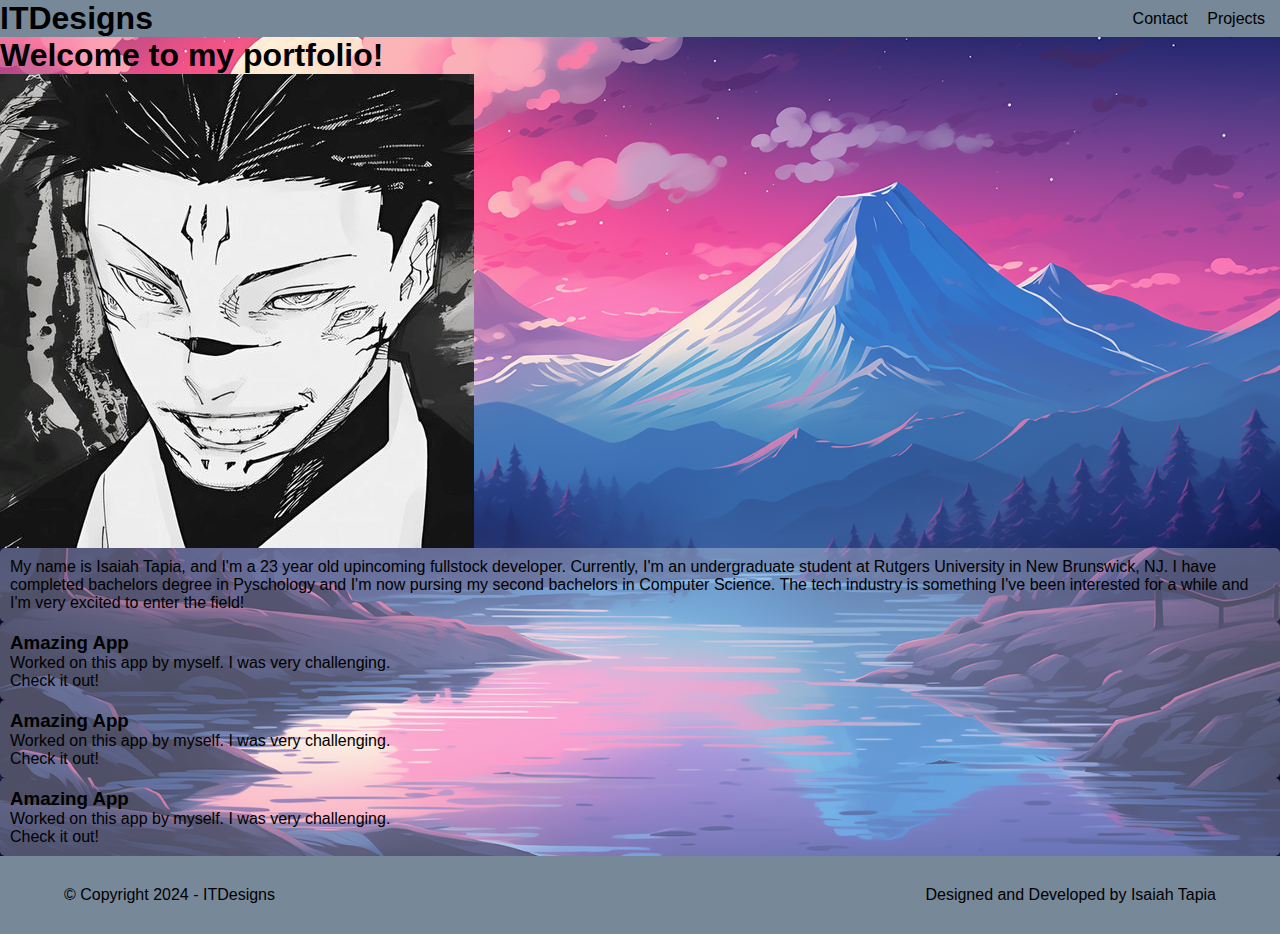
==== index.html @ 22e735fc "added a mini about me description/made the image my bg image/added some transparent color to the bg-" ====
<!DOCTYPE html>
<html lang="en">

<head>
    <meta charset="UTF-8">
    <meta name="viewport" content="width=device-width, initial-scale=1.0">
    <title>ITDesigns</title>
    <link rel="stylesheet" href="./css/style.css">
</head>

<body>
    <Header class="align-center">
        <h1>ITDesigns</h1>

        <nav class="justify-between">
            <a href="#about">Contact</a>
            <a href="#projects">Projects</a>
        </nav>
    </Header>

    <main>

        <head>
            <h1>Welcome to my portfolio!</h1>
            <img src="./images/6671-sukuna.png" alt="">
            <figcaption class="bg-content">
                <p>My name is Isaiah Tapia, and I'm a 23 year old upincoming fullstock developer. Currently, I'm an
                    undergraduate student at Rutgers University in New Brunswick, NJ. I have completed bachelors
                    degree in Pyschology and I'm now pursing my second bachelors in Computer Science. The tech
                    industry is something I've been interested for a while and I'm very excited to enter the field!
                </p>
            </figcaption>
        </head>
        <section>
            <article class="main-article" style="background-image: url();">
                <div class="bg-content">
                    <h3>Amazing App</h3>
                    <p>Worked on this app by myself. I was very challenging.</p>
                    <a href="https://isaiahtapia.github.io/First_website/" target="_blank">Check it out!</a>
                </div>
            </article>

            <article class="main-article" style="background-image: url();">
                <div class="bg-content">
                    <h3>Amazing App</h3>
                    <p>Worked on this app by myself. I was very challenging.</p>
                    <a href="https://isaiahtapia.github.io/First_website/" target="_blank">Check it out!</a>
                </div>
            </article>

            <article class="main-article" style="background-image: url();">
                <div class="bg-content">
                    <h3>Amazing App</h3>
                    <p>Worked on this app by myself. I was very challenging.</p>
                    <a href="https://isaiahtapia.github.io/First_website/" target="_blank">Check it out!</a>
                </div>
            </article>
        </section>
    </main>

    <footer class="row justify-between align-center">
        <p>&copy; Copyright 2024 - ITDesigns</p>

        <p>Designed and Developed by Isaiah Tapia</p>
    </footer>

</body>


</html>
---- css/style.css ----
/* RESETS */

* {
    margin: 0;
    padding: 0;
    font-family: 'Roboto', sans-serif;
}

html, body {
    height: 100%;
}

body {
    display: flex;
    flex-direction: column;
    background-image: url('../images/mountain.bg.jpg');
    background-size: cover;
    background-position: center;
}

a {
    text-decoration: none;
    color: black;
    margin-right: 15px;
}

img {
    max-width: 100%;
}

/* GLOBAL CLASSES */

.row, .column {
    display: flex;
}

.column {
    flex-direction: column;
}

.justify-between {
    justify-content: space-between;
}

.align-center {
    align-items: center;
}
.bg-content {
    padding: 10px;
    background-color: rgba(250, 250, 250, .3);
    border-radius: 5px;
}


/* CUSTOM STYLES */

header {
    display: flex;
    justify-content: space-between;
    background-color: lightslategray;
}

header nav a:hover {
    text-decoration: underline;
}

main {
    display: grid;
    flex: 1;
    align-items: center;
}

/* head{ 
    grid-column: right;
}

section {
    grid-column: left ;
} */

footer {
    padding: 30px 5%;
    background-color: lightslategray;
}
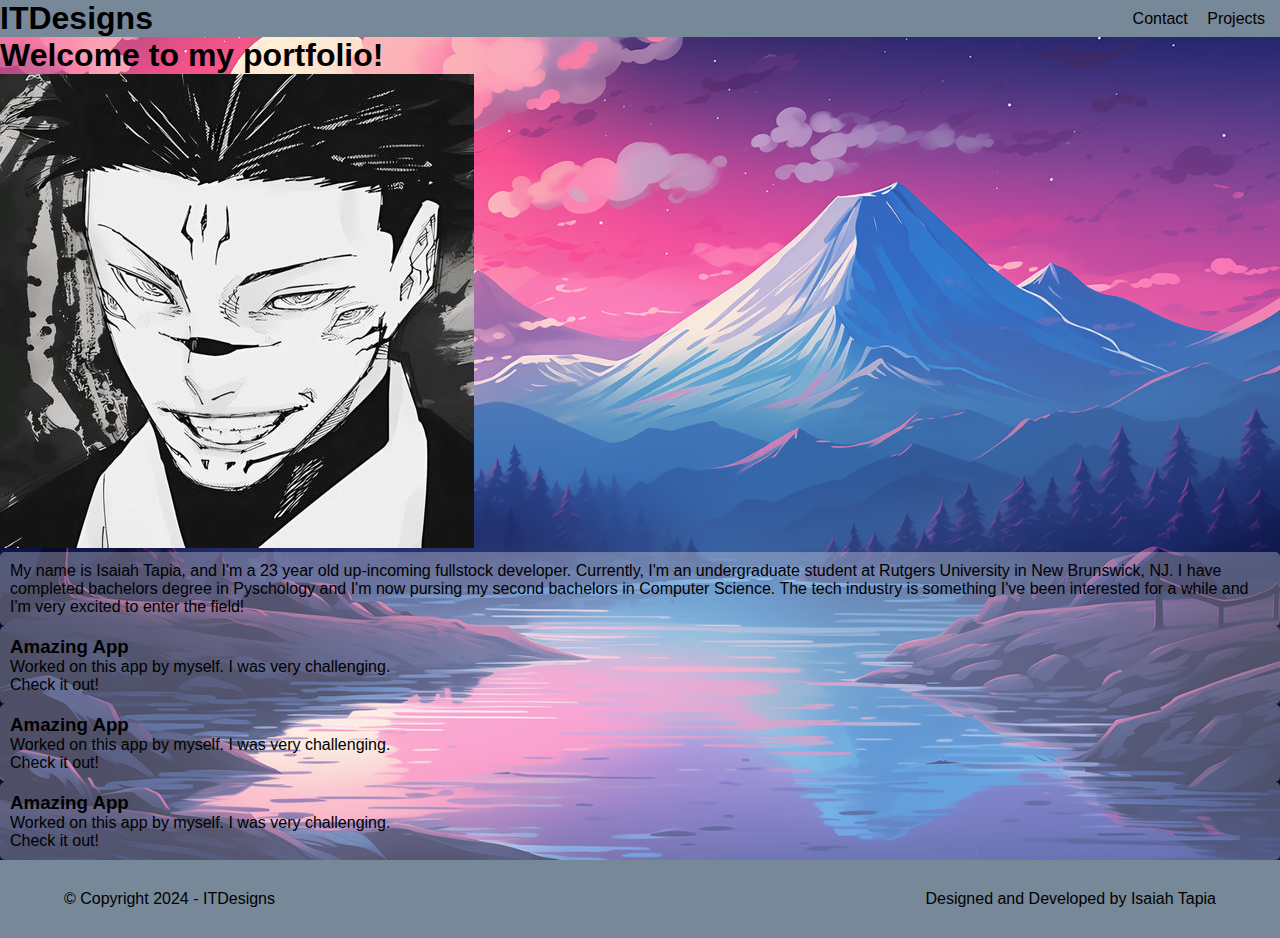
==== commit 9c8e954f: "added grid components to the figure and article" ====
--- a/index.html
+++ b/index.html
@@ -18,20 +18,22 @@
         </nav>
     </Header>
 
-    <main>
+    <main>  
+        <head class="grid-container">
 
-        <head>
-            <h1>Welcome to my portfolio!</h1>
-            <img src="./images/6671-sukuna.png" alt="">
-            <figcaption class="bg-content">
-                <p>My name is Isaiah Tapia, and I'm a 23 year old upincoming fullstock developer. Currently, I'm an
-                    undergraduate student at Rutgers University in New Brunswick, NJ. I have completed bachelors
-                    degree in Pyschology and I'm now pursing my second bachelors in Computer Science. The tech
-                    industry is something I've been interested for a while and I'm very excited to enter the field!
-                </p>
-            </figcaption>
-        </head>
-        <section>
+            <figure>
+                <h1>Welcome to my portfolio!</h1>
+                <img src="./images/6671-sukuna.png" alt="">
+                <figcaption >
+                    <p class="bg-content">My name is Isaiah Tapia, and I'm a 23 year old up-incoming fullstock developer. Currently, I'm an
+                        undergraduate student at Rutgers University in New Brunswick, NJ. I have completed bachelors
+                        degree in Pyschology and I'm now pursing my second bachelors in Computer Science. The tech
+                        industry is something I've been interested for a while and I'm very excited to enter the field!
+                    </p>
+                </figcaption>
+            </figure>
+        
+        <section class="grid-item">
             <article class="main-article" style="background-image: url();">
                 <div class="bg-content">
                     <h3>Amazing App</h3>
@@ -56,6 +58,8 @@
                 </div>
             </article>
         </section>
+        </head>
+ 
     </main>
 
     <footer class="row justify-between align-center">
--- a/css/style.css
+++ b/css/style.css
@@ -11,8 +11,7 @@
 }
 
 body {
-    display: flex;
-    flex-direction: column;
+    display: grid;
     background-image: url('../images/mountain.bg.jpg');
     background-size: cover;
     background-position: center;
@@ -45,12 +44,18 @@
 .align-center {
     align-items: center;
 }
+
 .bg-content {
     padding: 10px;
     background-color: rgba(250, 250, 250, .3);
     border-radius: 5px;
 }
 
+.grid-container {
+    display: grid;
+    grid-template-columns: auto auto;
+    padding: 10px;
+  }
 
 /* CUSTOM STYLES */
 
@@ -65,20 +70,10 @@
 }
 
 main {
-    display: grid;
     flex: 1;
-    align-items: center;
 }
-
-/* head{ 
-    grid-column: right;
-}
-
-section {
-    grid-column: left ;
-} */
 
 footer {
     padding: 30px 5%;
     background-color: lightslategray;
-}
+}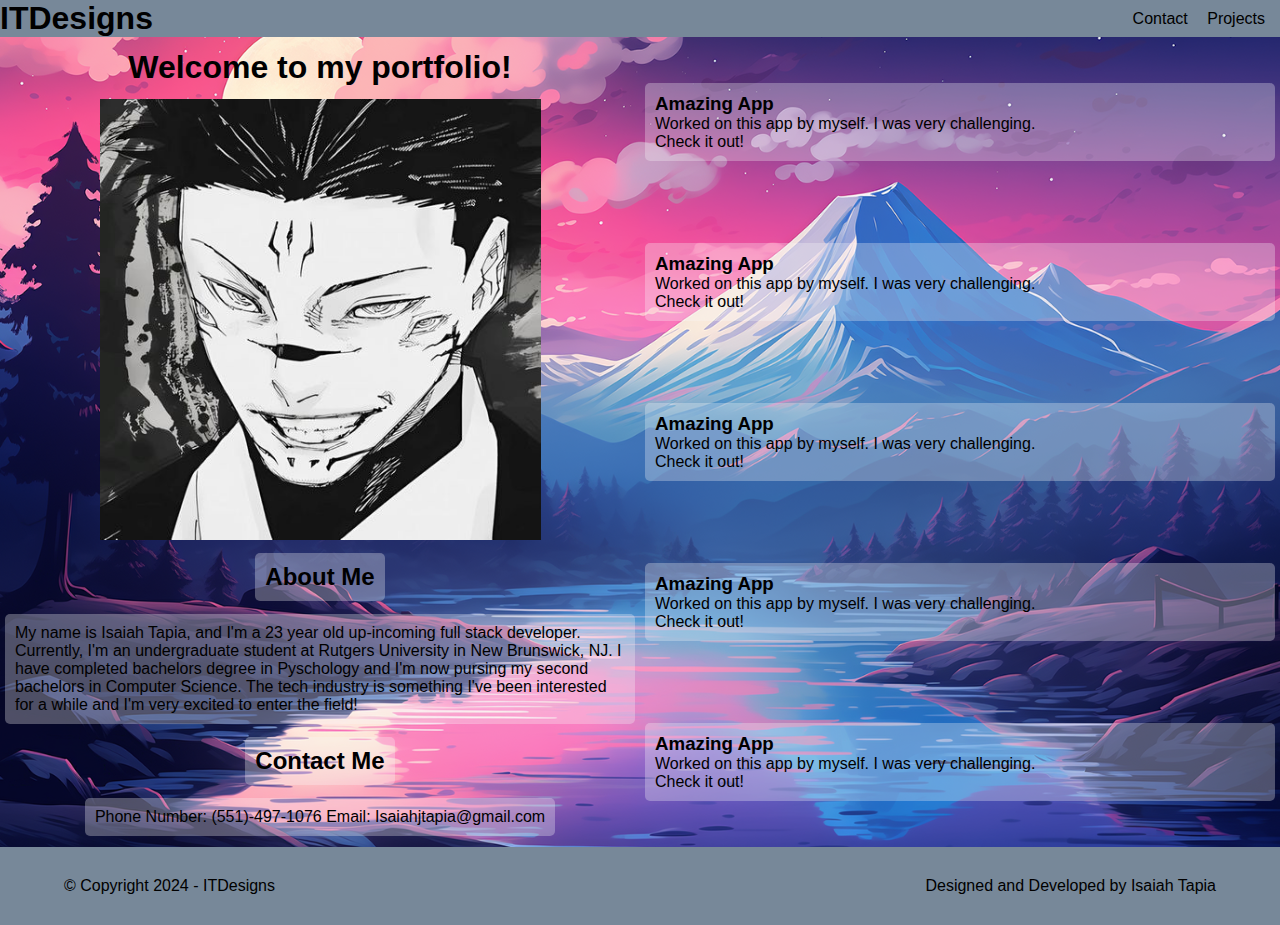
==== commit 9f50c772: "added two columns for articles and general info/fixed column positioning" ====
--- a/index.html
+++ b/index.html
@@ -18,21 +18,25 @@
         </nav>
     </Header>
 
-    <main>  
-        <head class="grid-container">
+    <main>
+        <figure class="align-center">
+            <h1>Welcome to my portfolio!</h1>
+            <img src="./images/6671-sukuna.png" alt="">
+            
+                <h2 class="bg-content">About Me</h2>
+                <p class="bg-content">My name is Isaiah Tapia, and I'm a 23 year old up-incoming full stack developer.
+                Currently, I'm an
+                undergraduate student at Rutgers University in New Brunswick, NJ. I have completed bachelors
+                degree in Pyschology and I'm now pursing my second bachelors in Computer Science. The tech
+                industry is something I've been interested for a while and I'm very excited to enter the field!
+            </p>
+            <h2 class="bg-content">Contact Me </h2>
+            <p class="bg-content">
+                Phone Number: (551)-497-1076
+                Email: Isaiahjtapia@gmail.com
+            </p>
+        </figure>
 
-            <figure>
-                <h1>Welcome to my portfolio!</h1>
-                <img src="./images/6671-sukuna.png" alt="">
-                <figcaption >
-                    <p class="bg-content">My name is Isaiah Tapia, and I'm a 23 year old up-incoming fullstock developer. Currently, I'm an
-                        undergraduate student at Rutgers University in New Brunswick, NJ. I have completed bachelors
-                        degree in Pyschology and I'm now pursing my second bachelors in Computer Science. The tech
-                        industry is something I've been interested for a while and I'm very excited to enter the field!
-                    </p>
-                </figcaption>
-            </figure>
-        
         <section class="grid-item">
             <article class="main-article" style="background-image: url();">
                 <div class="bg-content">
@@ -57,9 +61,24 @@
                     <a href="https://isaiahtapia.github.io/First_website/" target="_blank">Check it out!</a>
                 </div>
             </article>
+
+            <article class="main-article" style="background-image: url();">
+                <div class="bg-content">
+                    <h3>Amazing App</h3>
+                    <p>Worked on this app by myself. I was very challenging.</p>
+                    <a href="https://isaiahtapia.github.io/First_website/" target="_blank">Check it out!</a>
+                </div>
+            </article>
+
+            <article class="main-article" style="background-image: url();">
+                <div class="bg-content">
+                    <h3>Amazing App</h3>
+                    <p>Worked on this app by myself. I was very challenging.</p>
+                    <a href="https://isaiahtapia.github.io/First_website/" target="_blank">Check it out!</a>
+                </div>
+            </article>
         </section>
-        </head>
- 
+
     </main>
 
     <footer class="row justify-between align-center">
--- a/css/style.css
+++ b/css/style.css
@@ -11,7 +11,6 @@
 }
 
 body {
-    display: grid;
     background-image: url('../images/mountain.bg.jpg');
     background-size: cover;
     background-position: center;
@@ -24,7 +23,7 @@
 }
 
 img {
-    max-width: 100%;
+    max-width: 70%;
 }
 
 /* GLOBAL CLASSES */
@@ -51,11 +50,9 @@
     border-radius: 5px;
 }
 
-.grid-container {
-    display: grid;
-    grid-template-columns: auto auto;
-    padding: 10px;
-  }
+.grid-item {
+    display: flex;
+}
 
 /* CUSTOM STYLES */
 
@@ -70,6 +67,16 @@
 }
 
 main {
+    display: flex;
+    min-height: 90vh;
+    justify-content: space-between;
+}
+
+figure, section {
+    display: flex;
+    flex-direction: column;
+    padding: 5px;
+    justify-content: space-around; 
     flex: 1;
 }
 
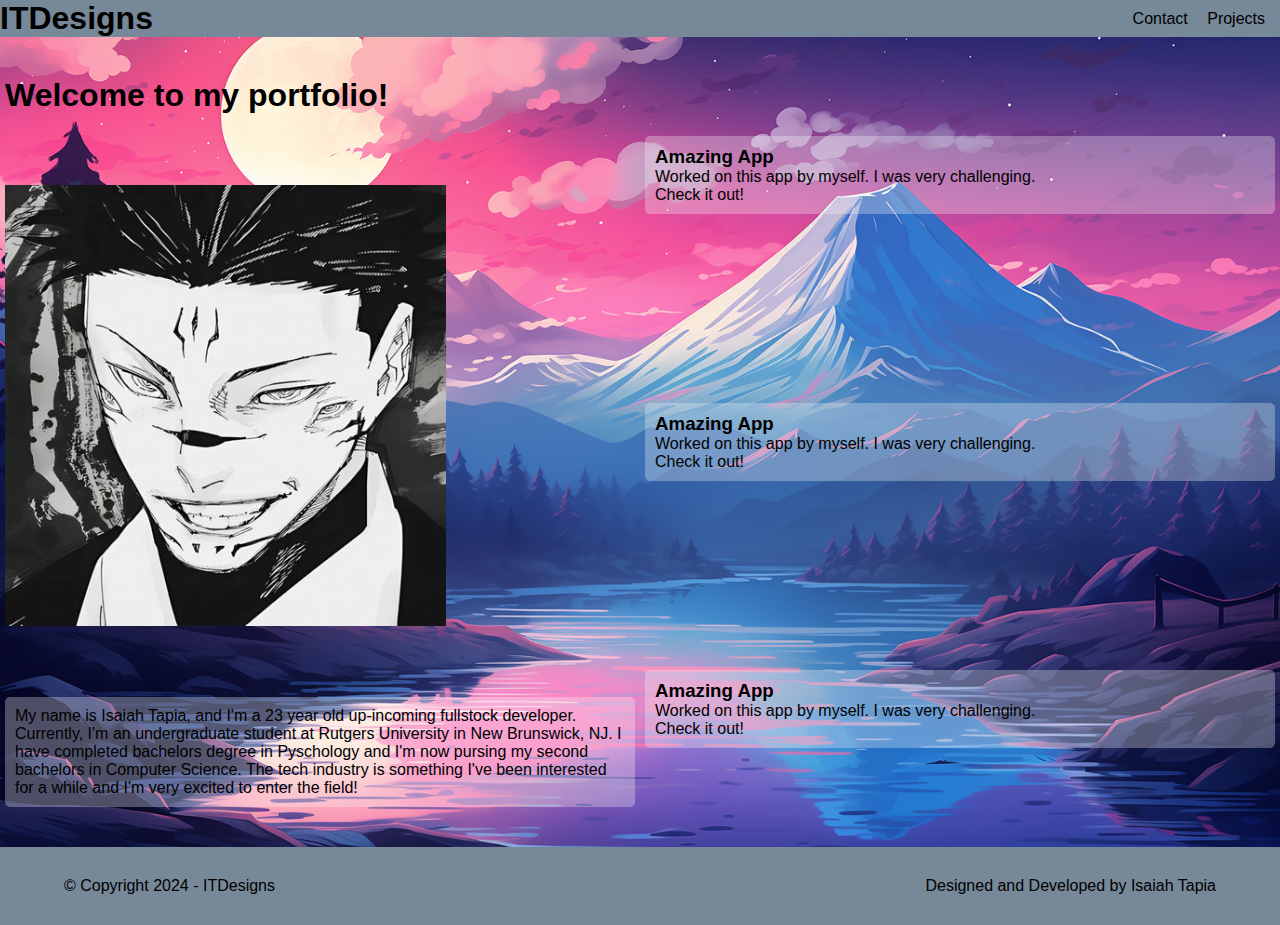
==== commit 3afb25de: "preparing for a pull of new code" ====
--- a/index.html
+++ b/index.html
@@ -19,41 +19,20 @@
     </Header>
 
     <main>
-        <figure class="align-center">
+        <figure>
             <h1>Welcome to my portfolio!</h1>
             <img src="./images/6671-sukuna.png" alt="">
-            
-                <h2 class="bg-content">About Me</h2>
-                <p class="bg-content">My name is Isaiah Tapia, and I'm a 23 year old up-incoming full stack developer.
-                Currently, I'm an
-                undergraduate student at Rutgers University in New Brunswick, NJ. I have completed bachelors
-                degree in Pyschology and I'm now pursing my second bachelors in Computer Science. The tech
-                industry is something I've been interested for a while and I'm very excited to enter the field!
-            </p>
-            <h2 class="bg-content">Contact Me </h2>
-            <p class="bg-content">
-                Phone Number: (551)-497-1076
-                Email: Isaiahjtapia@gmail.com
-            </p>
+            <figcaption>
+                <p class="bg-content">My name is Isaiah Tapia, and I'm a 23 year old up-incoming fullstock developer.
+                    Currently, I'm an
+                    undergraduate student at Rutgers University in New Brunswick, NJ. I have completed bachelors
+                    degree in Pyschology and I'm now pursing my second bachelors in Computer Science. The tech
+                    industry is something I've been interested for a while and I'm very excited to enter the field!
+                </p>
+            </figcaption>
         </figure>
 
         <section class="grid-item">
-            <article class="main-article" style="background-image: url();">
-                <div class="bg-content">
-                    <h3>Amazing App</h3>
-                    <p>Worked on this app by myself. I was very challenging.</p>
-                    <a href="https://isaiahtapia.github.io/First_website/" target="_blank">Check it out!</a>
-                </div>
-            </article>
-
-            <article class="main-article" style="background-image: url();">
-                <div class="bg-content">
-                    <h3>Amazing App</h3>
-                    <p>Worked on this app by myself. I was very challenging.</p>
-                    <a href="https://isaiahtapia.github.io/First_website/" target="_blank">Check it out!</a>
-                </div>
-            </article>
-
             <article class="main-article" style="background-image: url();">
                 <div class="bg-content">
                     <h3>Amazing App</h3>
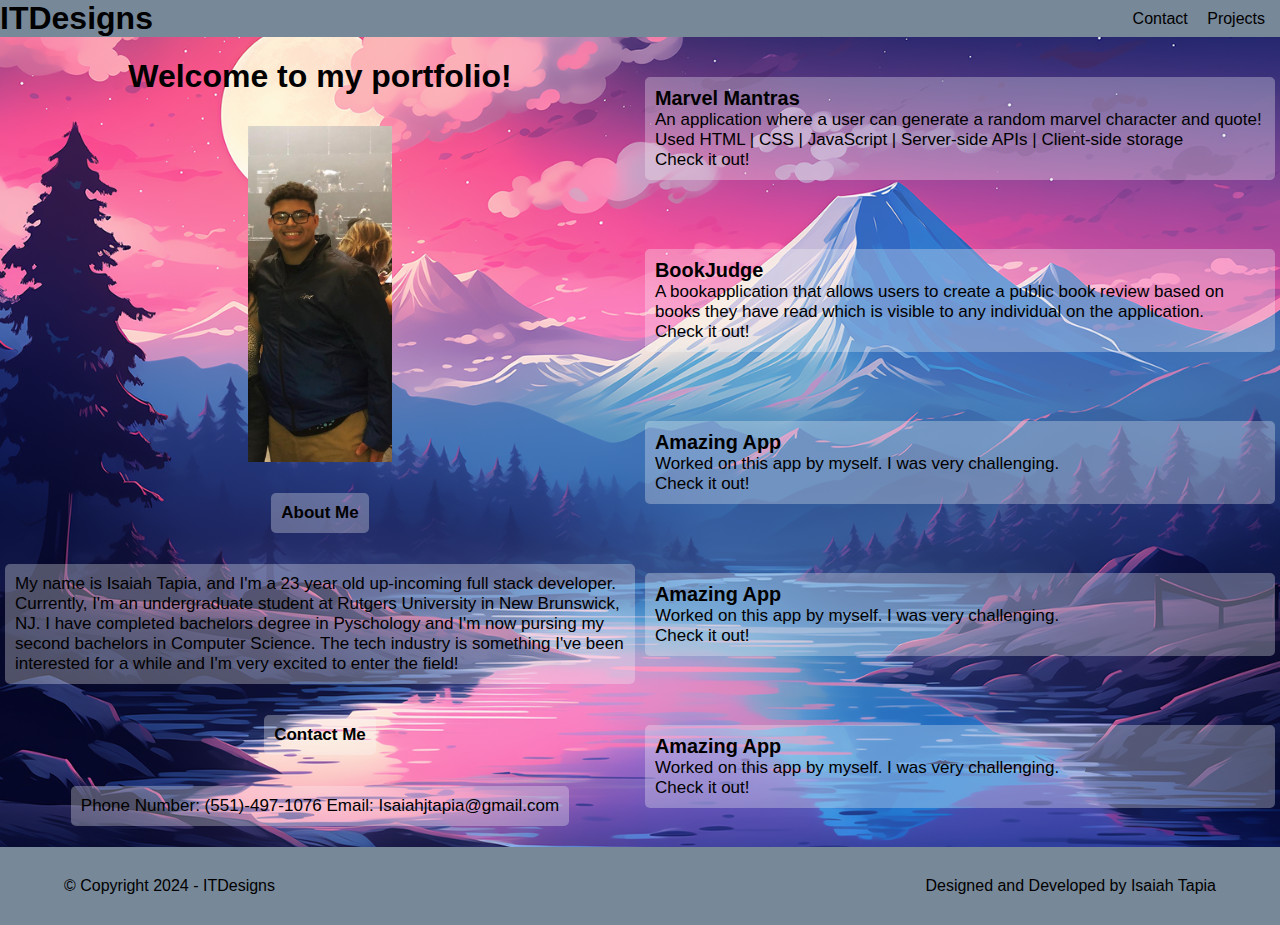
==== commit d7476c19: "add links to projects" ====
--- a/index.html
+++ b/index.html
@@ -19,20 +19,42 @@
     </Header>
 
     <main>
-        <figure>
+        <figure class="align-center">
             <h1>Welcome to my portfolio!</h1>
-            <img src="./images/6671-sukuna.png" alt="">
-            <figcaption>
-                <p class="bg-content">My name is Isaiah Tapia, and I'm a 23 year old up-incoming fullstock developer.
-                    Currently, I'm an
-                    undergraduate student at Rutgers University in New Brunswick, NJ. I have completed bachelors
-                    degree in Pyschology and I'm now pursing my second bachelors in Computer Science. The tech
-                    industry is something I've been interested for a while and I'm very excited to enter the field!
-                </p>
-            </figcaption>
+            <img src="./images/IMG_2184.jpg" alt="">
+            
+                <h2 class="bg-content">About Me</h2>
+                <p class="bg-content">My name is Isaiah Tapia, and I'm a 23 year old up-incoming full stack developer.
+                Currently, I'm an
+                undergraduate student at Rutgers University in New Brunswick, NJ. I have completed bachelors
+                degree in Pyschology and I'm now pursing my second bachelors in Computer Science. The tech
+                industry is something I've been interested for a while and I'm very excited to enter the field!
+            </p>
+            <h2 class="bg-content">Contact Me </h2>
+            <p class="bg-content">
+                Phone Number: (551)-497-1076
+                Email: Isaiahjtapia@gmail.com
+            </p>
         </figure>
 
         <section class="grid-item">
+            <article class="main-article" style="background-image: url();">
+                <div class="bg-content">
+                    <h3>Marvel Mantras</h3>
+                    <p>An application where a user can generate a random marvel character and quote!</p>
+                    <p>Used HTML | CSS | JavaScript | Server-side APIs | Client-side storage</p>
+                    <a href="https://lockaa.github.io/marvel-mantras/" target="_blank">Check it out!</a>
+                </div>
+            </article>
+
+            <article class="main-article" style="background-image: url();">
+                <div class="bg-content">
+                    <h3>BookJudge</h3>
+                    <p>A bookapplication that allows users to create a public book review based on books they have read which is visible to any individual on the application.</p>
+                    <a href="https://bookjudge.onrender.com/" target="_blank">Check it out!</a>
+                </div>
+            </article>
+
             <article class="main-article" style="background-image: url();">
                 <div class="bg-content">
                     <h3>Amazing App</h3>
--- a/css/style.css
+++ b/css/style.css
@@ -23,7 +23,7 @@
 }
 
 img {
-    max-width: 70%;
+    max-width: 23%;
 }
 
 /* GLOBAL CLASSES */
@@ -48,10 +48,7 @@
     padding: 10px;
     background-color: rgba(250, 250, 250, .3);
     border-radius: 5px;
-}
-
-.grid-item {
-    display: flex;
+    font-size: 17px;
 }
 
 /* CUSTOM STYLES */
@@ -80,6 +77,10 @@
     flex: 1;
 }
 
+main section article a:hover {
+    text-decoration: underline;
+}
+
 footer {
     padding: 30px 5%;
     background-color: lightslategray;
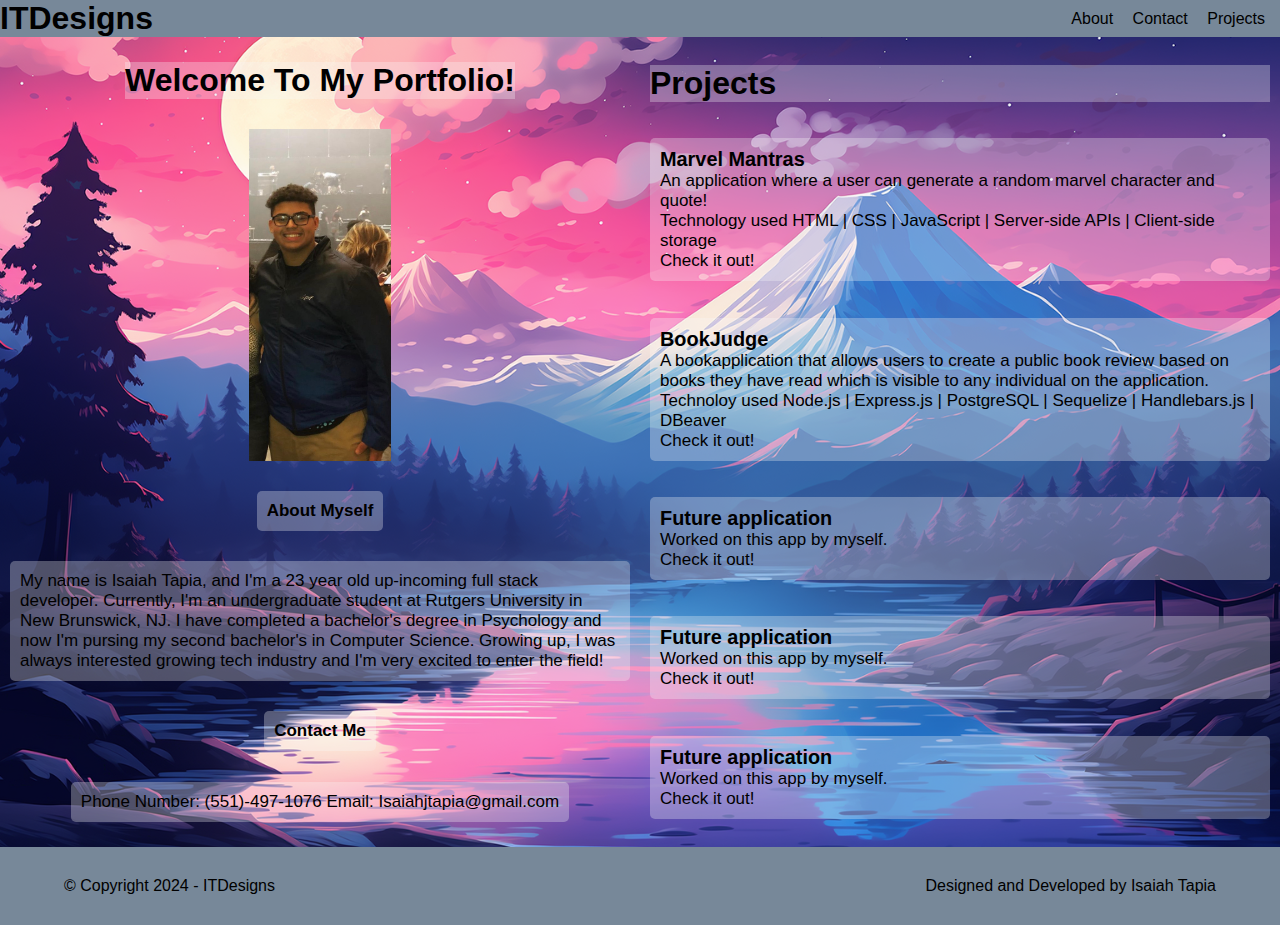
==== commit ebe803e3: "readme file done ready for deployment" ====
--- a/index.html
+++ b/index.html
@@ -13,36 +13,38 @@
         <h1>ITDesigns</h1>
 
         <nav class="justify-between">
-            <a href="#about">Contact</a>
+            <a href="#about">About</a>
+            <a href="#contact">Contact</a>
             <a href="#projects">Projects</a>
         </nav>
     </Header>
 
     <main>
         <figure class="align-center">
-            <h1>Welcome to my portfolio!</h1>
+            <h1 class="bg-color">Welcome To My Portfolio!</h1>
             <img src="./images/IMG_2184.jpg" alt="">
             
-                <h2 class="bg-content">About Me</h2>
+                <h2 class="about bg-content">About Myself</h2>
                 <p class="bg-content">My name is Isaiah Tapia, and I'm a 23 year old up-incoming full stack developer.
                 Currently, I'm an
-                undergraduate student at Rutgers University in New Brunswick, NJ. I have completed bachelors
-                degree in Pyschology and I'm now pursing my second bachelors in Computer Science. The tech
-                industry is something I've been interested for a while and I'm very excited to enter the field!
+                undergraduate student at Rutgers University in New Brunswick, NJ. I have completed a bachelor's
+                degree in Psychology and now I'm pursing my second bachelor's in Computer Science. Growing up, I was always interested growing tech
+                industry and I'm very excited to enter the field!
             </p>
-            <h2 class="bg-content">Contact Me </h2>
+            <h2 class="Contact bg-content">Contact Me </h2>
             <p class="bg-content">
                 Phone Number: (551)-497-1076
                 Email: Isaiahjtapia@gmail.com
             </p>
         </figure>
 
-        <section class="grid-item">
+        <section>
+            <h1 class="projects bg-color">Projects</h1>
             <article class="main-article" style="background-image: url();">
                 <div class="bg-content">
                     <h3>Marvel Mantras</h3>
                     <p>An application where a user can generate a random marvel character and quote!</p>
-                    <p>Used HTML | CSS | JavaScript | Server-side APIs | Client-side storage</p>
+                    <p>Technology used HTML | CSS | JavaScript | Server-side APIs | Client-side storage</p>
                     <a href="https://lockaa.github.io/marvel-mantras/" target="_blank">Check it out!</a>
                 </div>
             </article>
@@ -51,31 +53,32 @@
                 <div class="bg-content">
                     <h3>BookJudge</h3>
                     <p>A bookapplication that allows users to create a public book review based on books they have read which is visible to any individual on the application.</p>
+                    <p>Technoloy used Node.js | Express.js | PostgreSQL | Sequelize | Handlebars.js | DBeaver</p>
                     <a href="https://bookjudge.onrender.com/" target="_blank">Check it out!</a>
                 </div>
             </article>
 
             <article class="main-article" style="background-image: url();">
                 <div class="bg-content">
-                    <h3>Amazing App</h3>
-                    <p>Worked on this app by myself. I was very challenging.</p>
-                    <a href="https://isaiahtapia.github.io/First_website/" target="_blank">Check it out!</a>
+                    <h3>Future application</h3>
+                    <p>Worked on this app by myself.</p>
+                    <a href="" target="_blank">Check it out!</a>
                 </div>
             </article>
 
             <article class="main-article" style="background-image: url();">
                 <div class="bg-content">
-                    <h3>Amazing App</h3>
-                    <p>Worked on this app by myself. I was very challenging.</p>
-                    <a href="https://isaiahtapia.github.io/First_website/" target="_blank">Check it out!</a>
+                    <h3>Future application</h3>
+                    <p>Worked on this app by myself.</p>
+                    <a href="" target="_blank">Check it out!</a>
                 </div>
             </article>
 
             <article class="main-article" style="background-image: url();">
                 <div class="bg-content">
-                    <h3>Amazing App</h3>
-                    <p>Worked on this app by myself. I was very challenging.</p>
-                    <a href="https://isaiahtapia.github.io/First_website/" target="_blank">Check it out!</a>
+                    <h3>Future application</h3>
+                    <p>Worked on this app by myself.</p>
+                    <a href="" target="_blank">Check it out!</a>
                 </div>
             </article>
         </section>
--- a/css/style.css
+++ b/css/style.css
@@ -51,6 +51,10 @@
     font-size: 17px;
 }
 
+.bg-color {
+    background-color: rgba(250, 250, 250, .3);
+}
+
 /* CUSTOM STYLES */
 
 header {
@@ -72,7 +76,7 @@
 figure, section {
     display: flex;
     flex-direction: column;
-    padding: 5px;
+    padding: 10px;
     justify-content: space-around; 
     flex: 1;
 }
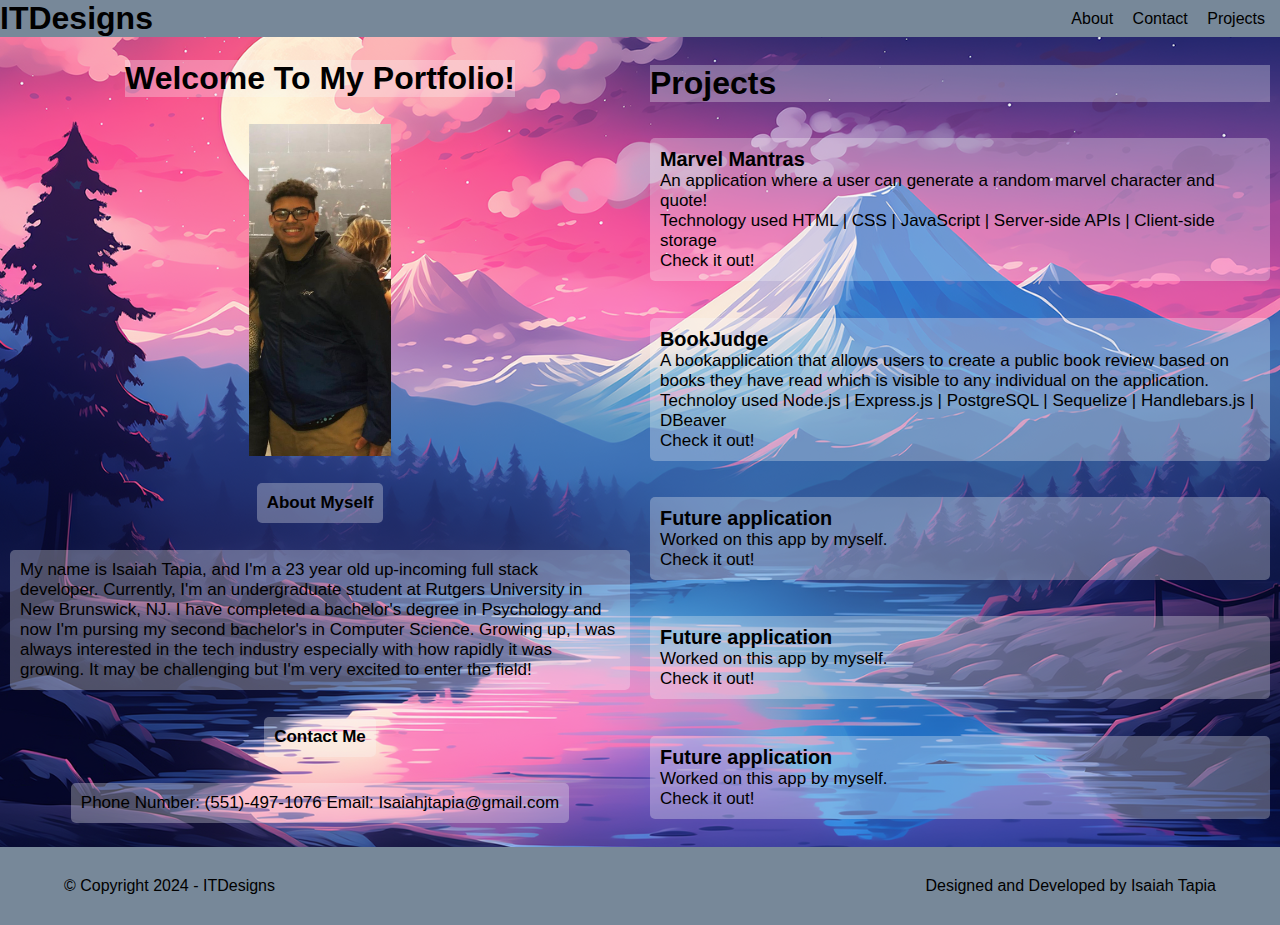
==== commit feb80c8b: "fixed spelling error on the about section" ====
--- a/index.html
+++ b/index.html
@@ -28,8 +28,8 @@
                 <p class="bg-content">My name is Isaiah Tapia, and I'm a 23 year old up-incoming full stack developer.
                 Currently, I'm an
                 undergraduate student at Rutgers University in New Brunswick, NJ. I have completed a bachelor's
-                degree in Psychology and now I'm pursing my second bachelor's in Computer Science. Growing up, I was always interested growing tech
-                industry and I'm very excited to enter the field!
+                degree in Psychology and now I'm pursing my second bachelor's in Computer Science. Growing up, I was always interested in the tech
+                industry especially with how rapidly it was growing. It may be challenging but I'm very excited to enter the field!
             </p>
             <h2 class="Contact bg-content">Contact Me </h2>
             <p class="bg-content">
